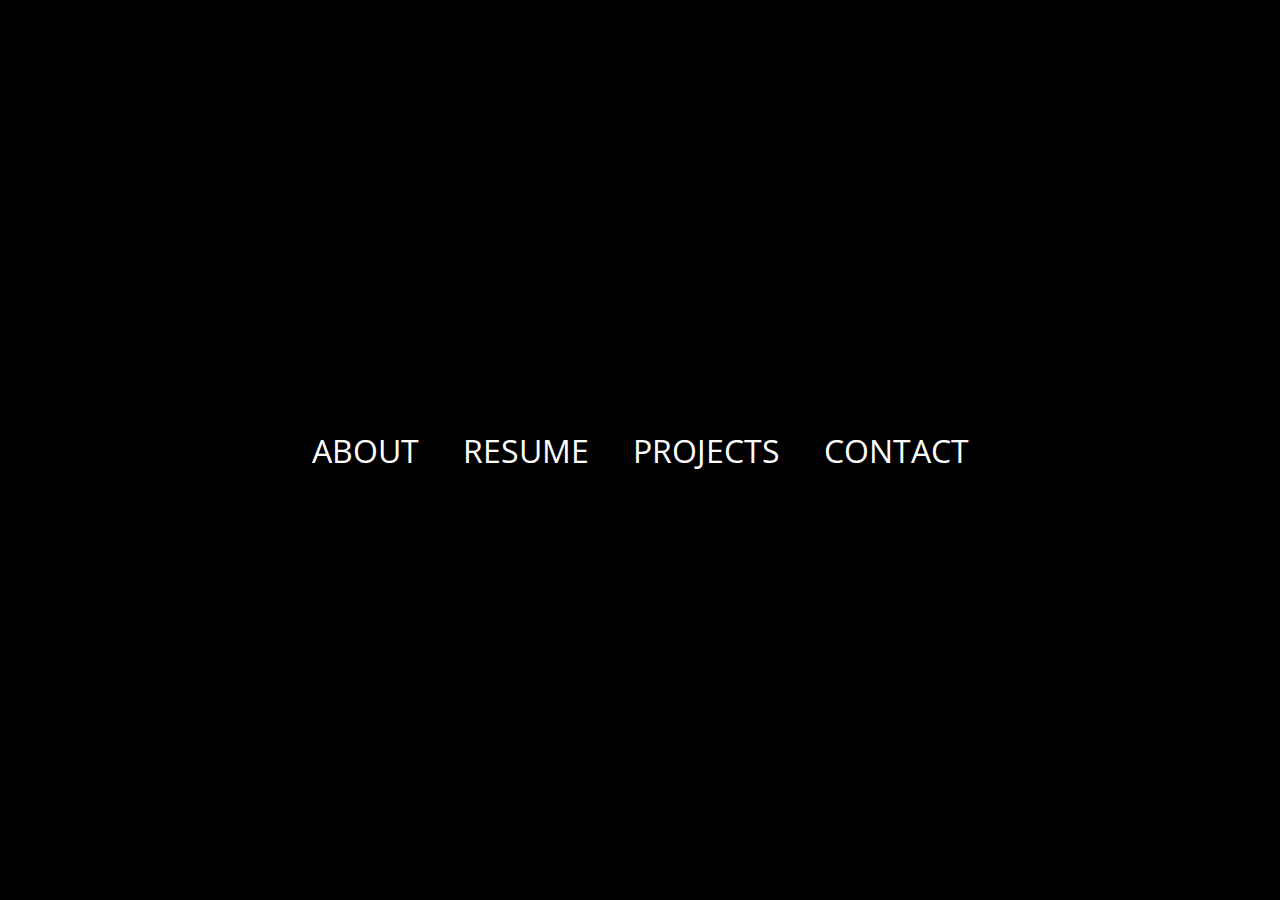
==== index.html @ 24f8bbe7 "first" ====
<!DOCTYPE html>
<html>
<head>
    <meta name="viewport" content="width=device-width, initial-scale=1.0">
    <link rel="stylesheet" type="text/css" href="index.css">
    <title>WorkingRobot</title>
</head>
<body>
    <div class="nav-center-container">
        <div class="nav-center">
            <a href="/about.html">About</a>
            <a href="/resume.html">Resume</a>
            <a href="/projects.html">Projects</a>
            <a href="/contact.html">Contact</a>
        </div>
    </div>
</body>
</html>
---- index.css ----
@import url('https://fonts.googleapis.com/css?family=Open+Sans');

.nav-center-container {
	display: flex;
	justify-content: center;
	align-items: center;
	height: 100vh;
}

.nav-center a {
    text-decoration: none;
    color: white;
    text-transform: uppercase;
    margin: 20px;
    font-size: 2rem;
}

.nav-center a:hover {
    text-decoration: underline;
}

body{
	margin: 0;
	padding: 0;
    font-family: 'Open Sans', sans-serif;
    background-color: black;
}
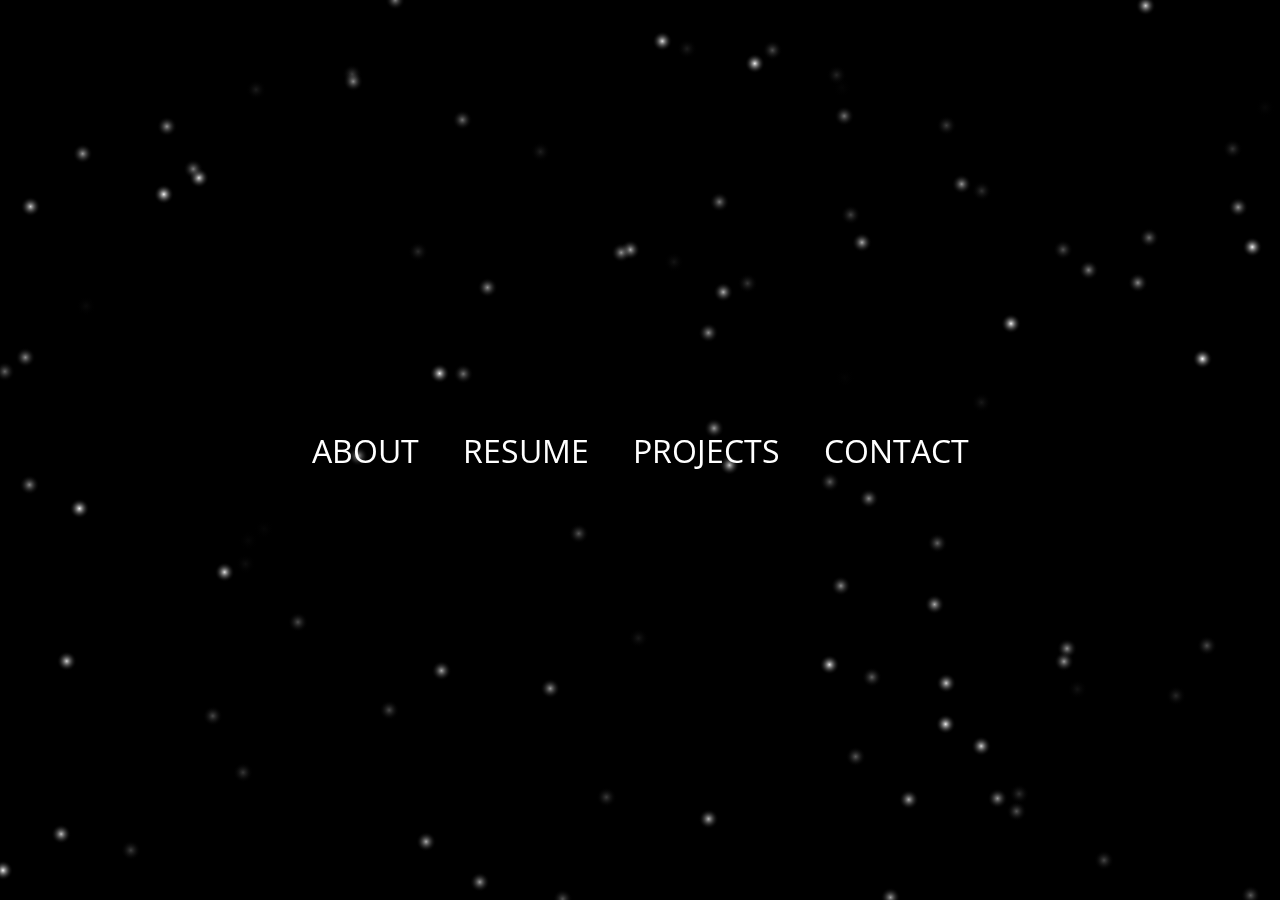
==== commit 2600585a: "before rewrite of changes" ====
--- a/index.html
+++ b/index.html
@@ -1,18 +1,23 @@
 <!DOCTYPE html>
-<html>
-<head>
-    <meta name="viewport" content="width=device-width, initial-scale=1.0">
-    <link rel="stylesheet" type="text/css" href="index.css">
-    <title>WorkingRobot</title>
-</head>
-<body>
-    <div class="nav-center-container">
-        <div class="nav-center">
-            <a href="/about.html">About</a>
-            <a href="/resume.html">Resume</a>
-            <a href="/projects.html">Projects</a>
-            <a href="/contact.html">Contact</a>
-        </div>
-    </div>
-</body>
+<html lang="en">
+    <head>
+        <meta name="viewport" content="width=device-width, initial-scale=1.0">
+        <link rel="icon" type="image/png" href="favicon-32x32.png" sizes="32x32" />
+        <link rel="icon" type="image/png" href="favicon-16x16.png" sizes="16x16" />
+        <link rel="stylesheet" type="text/css" href="//fonts.googleapis.com/css?family=Open+Sans">
+        <link rel="stylesheet" type="text/css" href="/index.css">
+        <script type="text/javascript" src="/fireflies.js" async></script>
+        <title>WorkingRobot</title>
+    </head>
+    <body>
+        <canvas id="fireflies"></canvas>
+        <main class="nav-center-container">
+            <div class="nav-center">
+                <a href="/about.html">About</a>
+                <a href="/resume.html">Resume</a>
+                <a href="/projects.html">Projects</a>
+                <a href="/contact.html">Contact</a>
+            </div>
+        </main>
+    </body>
 </html>
--- a/index.css
+++ b/index.css
@@ -1,10 +1,8 @@
-@import url('https://fonts.googleapis.com/css?family=Open+Sans');
-
 .nav-center-container {
 	display: flex;
 	justify-content: center;
 	align-items: center;
-	height: 100vh;
+    height: 100vh;
 }
 
 .nav-center a {
@@ -23,5 +21,15 @@
 	margin: 0;
 	padding: 0;
     font-family: 'Open Sans', sans-serif;
+    font-display: fallback;
     background-color: black;
 }
+
+#fireflies {
+    height: 100vh;
+    width: 100vw;
+    z-index: -1;
+    position: absolute;
+    top: 0;
+    left: 0;
+}
